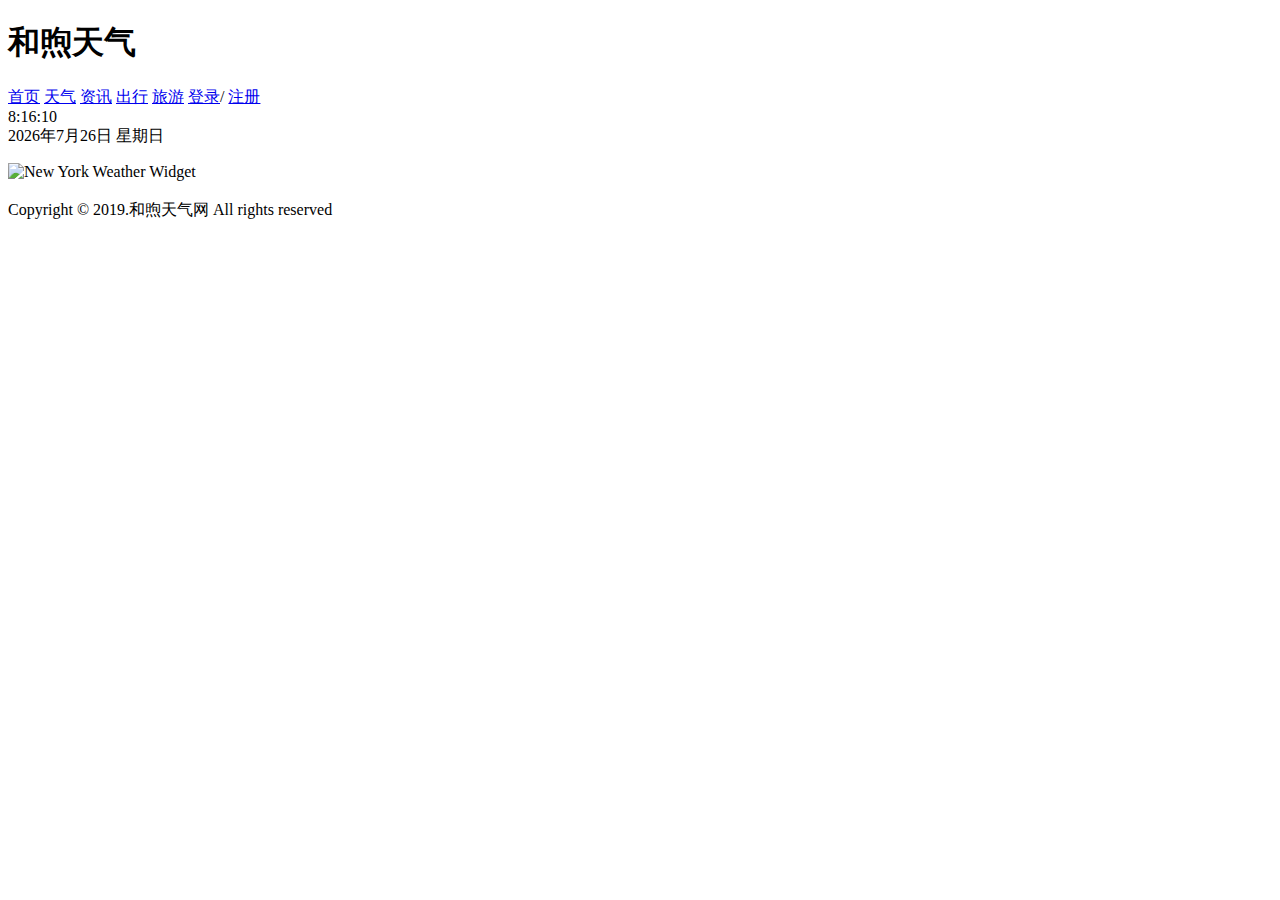
==== Client/weather_client/templates/index.html @ 262645c1 "v2.0 of HexuWeather" ====
<!DOCTYPE html>
<html>


<head>

	<title>Home</title>

	<meta name="viewport" content="width=device-width, initial-scale=1" />
	<meta http-equiv="Content-Type" content="text/html; charset=utf-8" />
	<meta name="keywords" content="" />
	<script
		type="application/x-javascript"> addEventListener("load", function() { setTimeout(hideURLbar, 0); }, false); function hideURLbar(){ window.scrollTo(0,1); } </script>

	<link rel="stylesheet" href="/static/css/style.css" type="text/css" media="all" />
	<script src="/static/js/jquery.min.js"></script>

</head>

<body onload="startTime()">

	<div class="header">
		<h1 class="indexLogo">和煦天气</h1>
		<div class="indexNvl">
			<span class="nvl"><a href="/index">首页</a></span>
			<span class="nvl"><a href="/weather">天气</a></span>
			<span class="nvl"><a href="/news">资讯</a></span>
			<span class="nvl"><a href="/trip">出行</a></span>
			<span class="nvl"><a href="/travel">旅游</a></span>
			<span class="nvlLR">
				<span><a href="/login">登录</a></span>/
				<span><a href="/register">注册</a></span>
			</span>
		</div>
	</div>
	<div class="container">
		<div class="city">
			<div class="title">
				<!-- <h2></h2>
				<h3></h3>
				<img src="/static/images/u30.png" alt=""> -->
			</div>
			<div class="date-time">
				<div class="dmy">
					<div id="txt"></div>
					<div class="date">
						<!-- Date-JavaScript -->
						<script type="text/javascript">
							var mydate = new Date()
							var year = mydate.getYear()
							if (year < 1000)
								year += 1900
							var day = mydate.getDay()
							var month = mydate.getMonth()
							var daym = mydate.getDate()
							if (daym < 10)
								daym = "0" + daym
							var dayarray = new Array("星期日", "星期一", "星期二", "星期三", "星期四", "星期五", "星期六")
							var montharray = new Array("1", "2", "3", "4", "5", "6", "7", "8", "9", "10", "11", "12")
							document.write(year + "年" + montharray[month] + "月" + daym + "日 " + dayarray[day] + "")
						</script>
					</div>
				</div>
				<div class="temperature">
					<p></p>
				</div>
				<div class="clear"></div>
			</div>
		</div>
		<div class="forecast">
			<div class="forecast-icon">
				<img src="/static/images/forecast.png" alt="New York Weather Widget">
			</div>
			<div class="today-weather">
				<h3></h3>
				<ul>
					<!-- <li>Now <span> 20°C</span></li>
					<li>09:00 <span> 22°C</span></li>
					<li>12:00 <span> 24°C</span></li>
					<li>15:00 <span> 23°C</span></li>
					<li>18:00 <span> 20°C</span></li> -->
				</ul>
			</div>
		</div>
		<div class="clear"></div>

	</div>

	<div class="footer">
		<div class="copyright">
			<p>Copyright &copy; 2019.和煦天气网 All rights reserved</p>
		</div>
	</div>


	<script src="/static/js/common.js"></script>
	<script>
		function startTime() {
			var today = new Date();
			var h = today.getHours();
			var m = today.getMinutes();
			var s = today.getSeconds();
			m = checkTime(m);
			s = checkTime(s);
			document.getElementById('txt').innerHTML =
				h + ":" + m + ":" + s;
			var t = setTimeout(startTime, 500);
		}
		function checkTime(i) {
			if (i < 10) { i = "0" + i };
			return i;
		}

		// 渲染定位信息
		function showLocation() {
			var $location_list = localStorage.getItem("location").split(',');
			var location_box = $(".container .city .title")
			var box_html = ''
			box_html += '<h2>'
			box_html += $location_list[0]
			box_html += '，'
			box_html += $location_list[1]
			box_html += '</h2><h3>'
			box_html += $location_list[2]
			box_html += '</h3><img src="/static/images/u30.png" alt="">'

			location_box.html(box_html)
		}
		// 渲染天气信息
		function showTemperatures() {
			var $location = localStorage.getItem("location");
			var request_url = "http://127.0.0.1:8000/api/v1/weather/" + $location + "?index=1"
			$.ajax({
				// 请求方式
				type: "get",
				url: request_url,
				// result 为请求的返回结果对象
				// success: function (result) {
				// 	// ~~~~~~~~~~~~~~~~~~~~~~~todo~~~~~~~~~~~~~~~~~~~~~~~~//
				// 	if (200 == result.code) {
				// 	} else {
				// 		alert(result.error)
				// 	}
				// },
				beforeSend: function (request) {
					result = {
						'code': 200,
						'data': {
							'weather': '阴天',
							'temperature': {
								'time': ['now', '19:00', '20:00', '21:00', '22:00'],
								'temp': [4, 5, 7, 9, 4]
							}
						}
					}
					if (200 == result.code) {
						// 20°<span>C</span>
						var temperature_tag = $(".container .city .date-time .temperature p")
						var weather_tag = $(".container .forecast .today-weather")
						var ul_html = ""

						temperature_tag.html(result.data.temperature.temp[0] + "°<span>C</span>")
						weather_tag.children("h3").text(result.data.weather)
						for (var i = 0; i <= 4; i++) {
							ul_html += "<li>" + result.data.temperature.time[i] + " <span> " + result.data.temperature.temp[i] + "°C</span></li>"
						}
						weather_tag.children("ul").html(ul_html)
					} else {
						alert(result.error)
					}
				},
				error: function (result) {
					console.log('天气数据请求失败')
				}
			});
		}

		$(function () {
			//---------------------------------------------------------------------------------------//
			//                                                             用户定位                                                        //
			//---------------------------------------------------------------------------------------//
			// localStorage.setItem("location", "天津,天津,河西");
			// 1.查找本地存储是否有定位信息
			if (localStorage.getItem("location")) {
				// 2.如果有直接解析渲染页面
				showLocation()
			} else {
				// 3.如果没有，则程序获取用户定位
				getLocation({myfunc:showLocation})
			}

			//---------------------------------------------------------------------------------------//
			//                                                             天气数据                                                        //
			//---------------------------------------------------------------------------------------//
			// 首页天气数据接口	
			if(localStorage.getItem("location")){
				showTemperatures()
			}else{
				getLocation({myfunc:showTemperatures})
			}

		})

	</script>

</body>

</html>
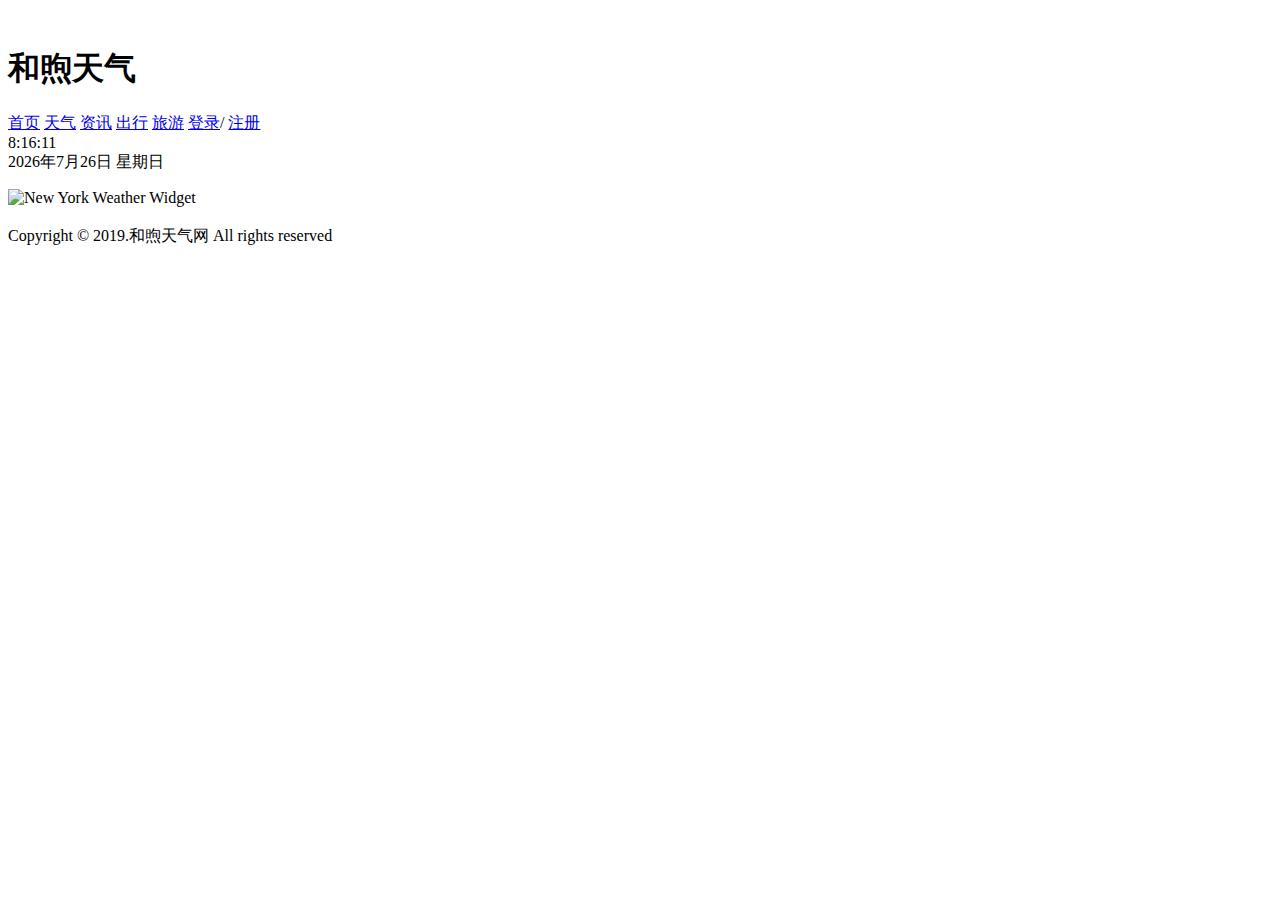
==== commit 8953662f: "add an new load-method about background image" ====
--- a/Client/weather_client/templates/index.html
+++ b/Client/weather_client/templates/index.html
@@ -18,6 +18,10 @@
 </head>
 
 <body onload="startTime()">
+	<div class="bg">
+		<img src="/static/images/background.jpg" alt="">
+		<img src="/static/images/city.jpg" alt="">
+	</div>
 
 	<div class="header">
 		<h1 class="indexLogo">和煦天气</h1>
@@ -129,7 +133,7 @@
 		// 渲染天气信息
 		function showTemperatures() {
 			var $location = localStorage.getItem("location");
-			var request_url = "http://127.0.0.1:8000/api/v1/weather/" + $location + "?index=1"
+			var request_url = "http://192.144.143.60:18000/api/v1/weather/" + $location + "?index=1"
 			$.ajax({
 				// 请求方式
 				type: "get",
